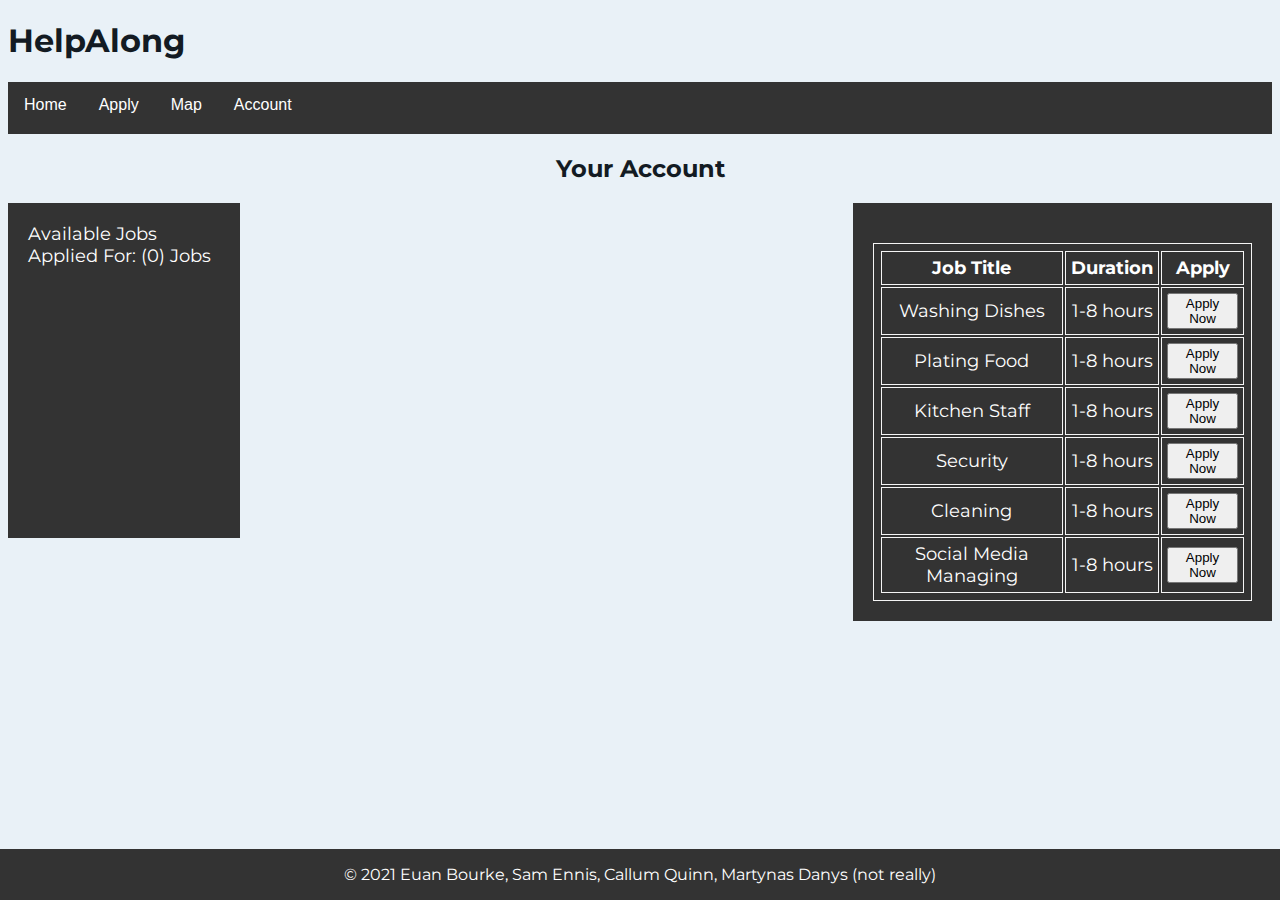
==== Account.html @ c70ea720 "PUSH NEW AMAZING WEBSITE PAGES AND DESIGN" ====
<!DOCTYPE html>
<html>
<head>
    <title>HelpAlong</title>
    <h1>HelpAlong</h1>
    <link rel="stylesheet" href="style.css">
    <!-- <meta http-equiv="refresh" content="10" > -->
    <meta charset="utf-8">
</head>
<body>
    <div class="navbar">
        <ul>
            <li><a href="index.html">Home</a></li>
            <li><a href="Apply.html">Apply</a></li>
            <li><a href="Map.html">Map</a></li>
            <li><a href="Account.html">Account</a></li>
        </ul>
    </div>
    <h2 class="text-centered">Your Account</h2>
    <!-- sidebar -->
    <div class="jobs">
        <table>
            <tr>
                <th>Job Title</th>
                <th>Duration</th>
                <th>Apply</th>
            </tr>
        </table>
    </div>
    <div class="sidebar">
        <ul>
            <li>Available Jobs</a></li>
            <li id="applied">Applied For: (0) Jobs</li>
        </ul>
    </div>
    <footer>
        <p>&copy; 2021 Euan Bourke, Sam Ennis, Callum Quinn, Martynas Danys (not really)</p>
    </footer>
</body>

<script>
    var jobs = {
        "jobs": [
        {
            "title": "Washing  Dishes",
            "duration": "1-8 hours",
        },
        {
            "title": "Plating Food",
            "duration": "1-8 hours",
        }, 
        {
            "title": "Kitchen Staff",
            "duration": "1-8 hours",
        },
        {
            "title": "Security",
            "duration": "1-8 hours",
        }, 
        {
            "title": "Cleaning",
            "duration": "1-8 hours",
        },
        {
            "title": "Social Media Managing",
            "duration": "1-8 hours",
        },
        ]
    }
    
    let i = 0;
    
    for(let job of jobs.jobs) {
        let jobTitle = job.title;
        let jobDuration = job.duration;
        let jobRow = document.createElement("tr");
        let jobTitleCell = document.createElement("td");
        let jobDurationCell = document.createElement("td");
        let jobApplyCell = document.createElement("td");
        const button = document.createElement("button");
        button.innerHTML = "Apply Now"
        jobTitleCell.innerHTML = jobTitle;
        jobDurationCell.innerHTML = jobDuration;
        jobRow.appendChild(jobTitleCell);
        jobRow.appendChild(jobDurationCell);
        jobApplyCell.appendChild(button);
        jobRow.appendChild(jobApplyCell);
        document.getElementsByTagName("table")[0].appendChild(jobRow);
        
        button.addEventListener('click', (e) => {
            button.innerHTML = "Applied"
            button.disabled = true;
            alert(`Thank you for applying for ` + jobTitle + `!\n\nWe will get back to you in regards to your application within 72 hours.\n\nThank you for helping us HelpAlong.`);
            i = i + 1;
            document.getElementById("applied").innerHTML = "Applied For: (" + i + ") Jobs";
        })
    }
</script>
</html>
---- style.css ----
@import url('https://fonts.googleapis.com/css2?family=Montserrat:wght@400&display=swap');

ul {
    list-style-type: none;
    margin: 0;
    padding: 0;
}

body {
    font-family: 'Montserrat', sans-serif;
    background-color: #E9F1F7;
    color: #131B23
}

.navbar {
    overflow: hidden;
    background-color: #333;
    display: block;
    left: 0;
    position: relative;
    width: 100%;
    right: 0;
    font-family: Arial, Helvetica, sans-serif;
}

.navbar a {
    float: left;
    font-size: 16px;
    color: white;
    text-align: center;
    padding: 14px 16px;
    padding-bottom: 20px;
    text-decoration: none;
}

#form {
    float: center;
    display: grid;
    margin-right: 10px;
    margin-top: 40px;
    
}

#form input {
    float: center;
    display: grid;
    margin-right: 10px;
    margin-top: 20px;
    width: 30%;
    font-size: 15px;
    height: 30px;
}

#form label {
    float: left;
}

#submitbutton {
    background-color: #4CAF50;
    color: white;
    padding: 14px 20px;
    margin: 8px 0;
    border: none;
    cursor: pointer;
    width: 45%;
    opacity: 0.9;
    height: 100%;
}

#center {
    position: relative;
    text-align: center;
    margin-top: 10px;
    margin-left: 10px;
    margin-right: 10px;
}

.text-centered {
    text-align: center;
}

.sidebar {
    float: left;
    width: 15%;
    height: 35%;
    background-color: #333;
    position: fixed;
    font-size: large;
    padding-top: 20px;
    padding-left: 20px;
    padding-right: 20px;
    margin-top: 0px;
    margin-left: 0px;
    margin-right: 0px;
    color: white;
    text-decoration-color: #E9F1F7;
}

footer {
    position: fixed;
    left: 0;
    bottom: 0;
    width: 100%;
    background-color: #333;
    color: white;
    text-align: center;
}

.footer {
    margin-top: 85px;
}

.jobs {
    float: right;
    width: 30%;
    height: 35%;
    background-color: #333;
    position: relative;
    font-size: large;
    padding-top: 20px;
    padding-left: 20px;
    padding-right: 20px;
    padding-bottom: 20px;
    margin-top: 0px;
    margin-left: 0px;
    margin-right: 0px;
    color: white;
    text-decoration-color: #E9F1F7;
}

table, th, td {
    border: 1px solid whitesmoke;
    text-align: center;
    justify-content: center;
    padding: 5px;
}

td {
    color: white;
}

#tablecard {
    justify-content: center;
    align-items: center;
}

table {
    margin-top: 20px;
    margin-left: auto;
    margin-right: auto;
}
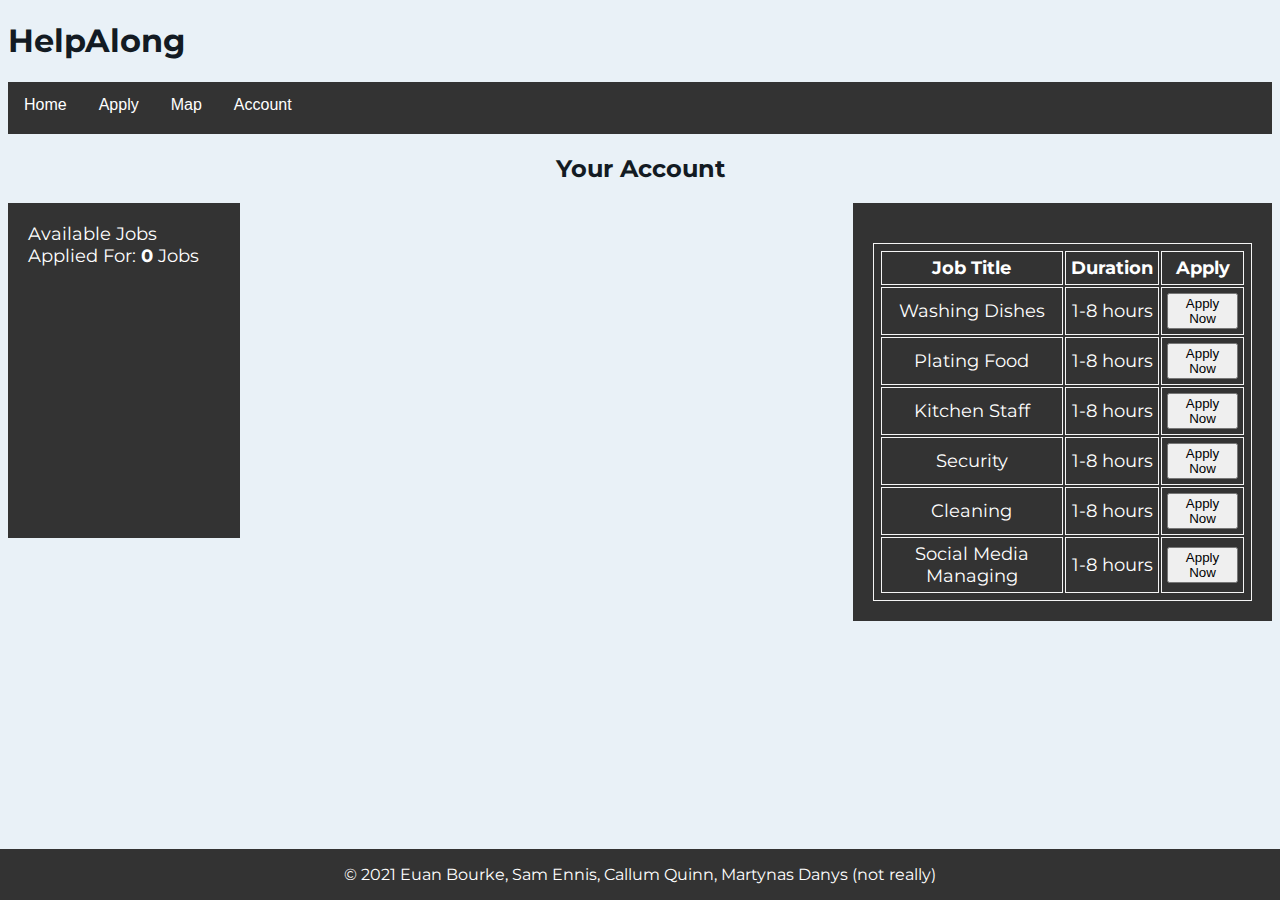
==== commit 827db22e: "Move JavaScript externally" ====
--- a/Account.html
+++ b/Account.html
@@ -30,70 +30,12 @@
     <div class="sidebar">
         <ul>
             <li>Available Jobs</a></li>
-            <li id="applied">Applied For: (0) Jobs</li>
+            <li id="applied">Applied For: <b>0</b> Jobs</li>
         </ul>
     </div>
     <footer>
         <p>&copy; 2021 Euan Bourke, Sam Ennis, Callum Quinn, Martynas Danys (not really)</p>
     </footer>
 </body>
-
-<script>
-    var jobs = {
-        "jobs": [
-        {
-            "title": "Washing  Dishes",
-            "duration": "1-8 hours",
-        },
-        {
-            "title": "Plating Food",
-            "duration": "1-8 hours",
-        }, 
-        {
-            "title": "Kitchen Staff",
-            "duration": "1-8 hours",
-        },
-        {
-            "title": "Security",
-            "duration": "1-8 hours",
-        }, 
-        {
-            "title": "Cleaning",
-            "duration": "1-8 hours",
-        },
-        {
-            "title": "Social Media Managing",
-            "duration": "1-8 hours",
-        },
-        ]
-    }
-    
-    let i = 0;
-    
-    for(let job of jobs.jobs) {
-        let jobTitle = job.title;
-        let jobDuration = job.duration;
-        let jobRow = document.createElement("tr");
-        let jobTitleCell = document.createElement("td");
-        let jobDurationCell = document.createElement("td");
-        let jobApplyCell = document.createElement("td");
-        const button = document.createElement("button");
-        button.innerHTML = "Apply Now"
-        jobTitleCell.innerHTML = jobTitle;
-        jobDurationCell.innerHTML = jobDuration;
-        jobRow.appendChild(jobTitleCell);
-        jobRow.appendChild(jobDurationCell);
-        jobApplyCell.appendChild(button);
-        jobRow.appendChild(jobApplyCell);
-        document.getElementsByTagName("table")[0].appendChild(jobRow);
-        
-        button.addEventListener('click', (e) => {
-            button.innerHTML = "Applied"
-            button.disabled = true;
-            alert(`Thank you for applying for ` + jobTitle + `!\n\nWe will get back to you in regards to your application within 72 hours.\n\nThank you for helping us HelpAlong.`);
-            i = i + 1;
-            document.getElementById("applied").innerHTML = "Applied For: (" + i + ") Jobs";
-        })
-    }
-</script>
+<script src="scripts/jobs.js" type="text/javascript"></script>
 </html>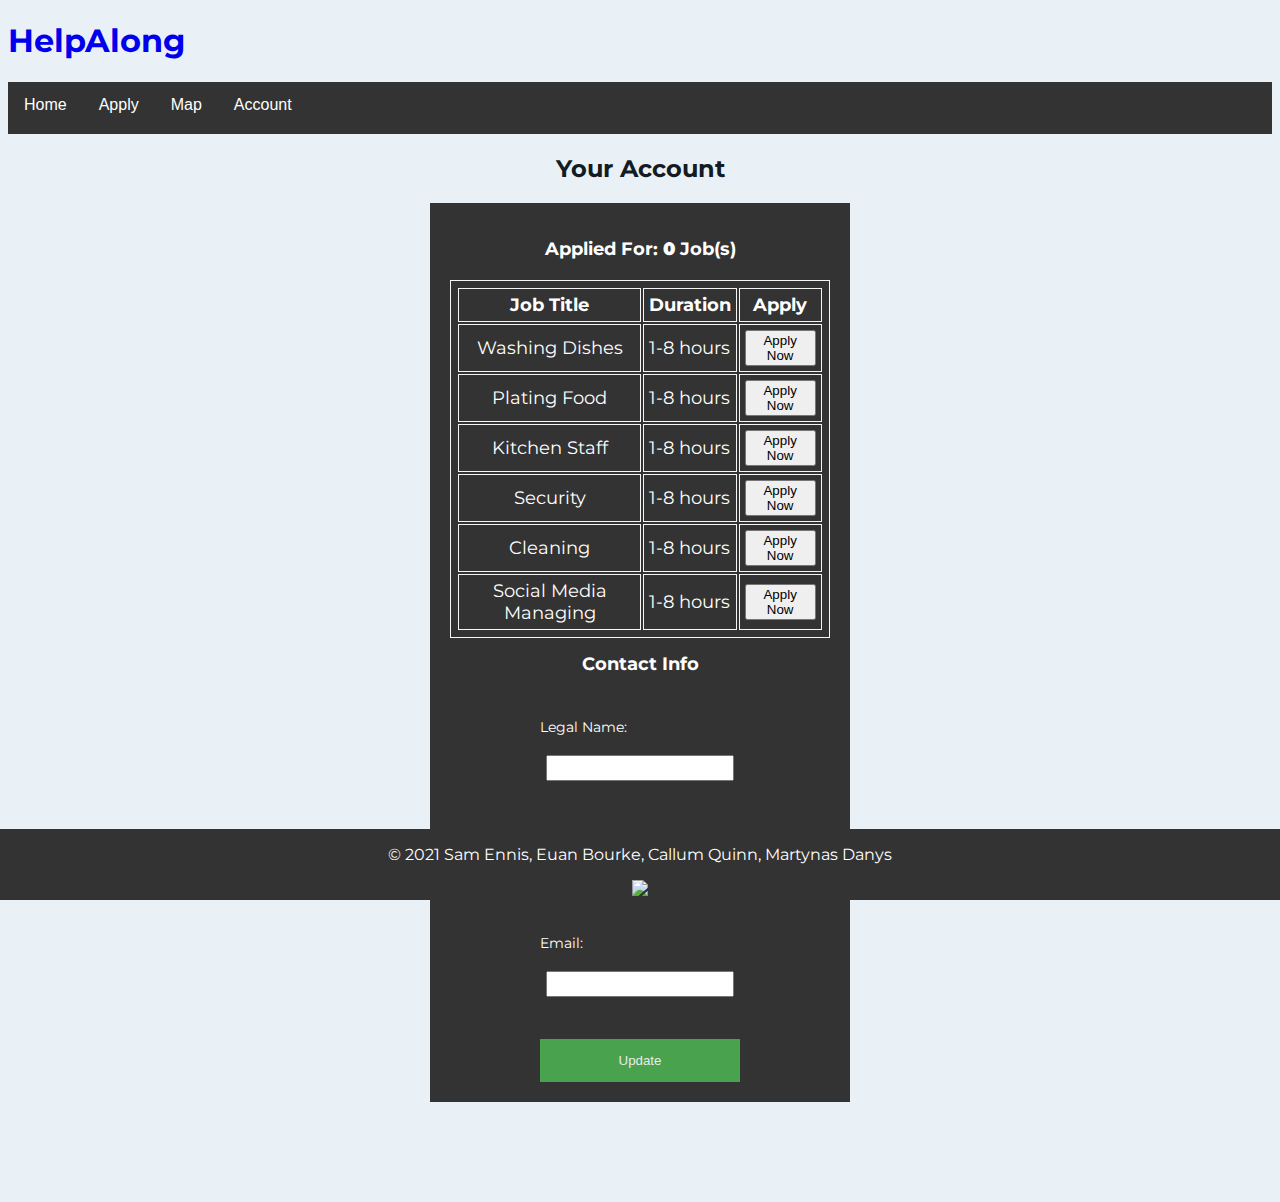
==== commit 1c1e7b76: "Remove sidebar and place jobs in center of screen" ====
--- a/Account.html
+++ b/Account.html
@@ -2,7 +2,7 @@
 <html>
 <head>
     <title>HelpAlong</title>
-    <h1>HelpAlong</h1>
+    <h1><a href="index.html">HelpAlong</a></h1>
     <link rel="stylesheet" href="style.css">
     <!-- <meta http-equiv="refresh" content="10" > -->
     <meta charset="utf-8">
@@ -17,8 +17,8 @@
         </ul>
     </div>
     <h2 class="text-centered">Your Account</h2>
-    <!-- sidebar -->
     <div class="jobs">
+        <h2 id="jobincrement" class="applied text-centered">Applied For: <b>0</b> Job(s)</h2>
         <table>
             <tr>
                 <th>Job Title</th>
@@ -26,16 +26,32 @@
                 <th>Apply</th>
             </tr>
         </table>
+        <h2 class="applied text-centered">Contact Info</h2>
+        <div id="form-1">
+            <form action="login.php" method="post">
+                <label for="username">Legal Name:</label>
+                <input type="text" name="username" id="username">
+                <br>
+                <label for="org">Organisation Name:</label>
+                <input type="text" name="org" id="org">
+                <br>
+                <label for="email">Email:</label>
+                <input type="email" name="email" id="email">
+                <br>
+                <!-- <label for="resume">Resume:</label> -->
+                <!-- <input type="file" name="CV" id="CV"> -->
+                <!-- <br> -->
+                <button id="submitbutton" onclick="alert('User data has been updated.')">Update</button>
+                
+            </form>
+        </div>
     </div>
-    <div class="sidebar">
-        <ul>
-            <li>Available Jobs</a></li>
-            <li id="applied">Applied For: <b>0</b> Jobs</li>
-        </ul>
+    <div class="footer">
+        <footer>
+            <p>&copy; 2021 Sam Ennis, Euan Bourke, Callum Quinn, Martynas Danys</p>
+            <a href="https://www.youtube.com/watch?v=dQw4w9WgXcQ"><img src="https://pbs.twimg.com/profile_images/531381005165158401/bUJYaSO9_400x400.png" height="30px"></a>
+        </footer>
     </div>
-    <footer>
-        <p>&copy; 2021 Euan Bourke, Sam Ennis, Callum Quinn, Martynas Danys (not really)</p>
-    </footer>
 </body>
 <script src="scripts/jobs.js" type="text/javascript"></script>
 </html>--- a/style.css
+++ b/style.css
@@ -1,4 +1,21 @@
 @import url('https://fonts.googleapis.com/css2?family=Montserrat:wght@400&display=swap');
+
+a:visited { 
+    text-decoration: none; 
+    color:black; 
+}
+a:hover { 
+    text-decoration: none;
+    color:black;
+}
+a:focus { 
+    text-decoration: none;
+    color:black; 
+}
+a:hover, a:active { 
+    text-decoration: none;
+    color:black
+}
 
 ul {
     list-style-type: none;
@@ -45,24 +62,27 @@
     float: center;
     display: grid;
     margin-right: 10px;
-    margin-top: 20px;
-    width: 30%;
-    font-size: 15px;
-    height: 30px;
+    margin-top: 30px;
+    width: 500px;
+    font-size: 20px;
+    height: 40px;
 }
 
 #form label {
     float: left;
+    font-size: 20px;
 }
 
 #submitbutton {
     background-color: #4CAF50;
     color: white;
     padding: 14px 20px;
-    margin: 8px 0;
+    /* margin: 8px 0; */
     border: none;
     cursor: pointer;
-    width: 45%;
+    display: grid;
+    /* margin: auto; */
+    width: 200px;
     opacity: 0.9;
     height: 100%;
 }
@@ -80,18 +100,16 @@
 }
 
 .sidebar {
-    float: left;
     width: 15%;
     height: 35%;
     background-color: #333;
-    position: fixed;
+    position: relative;
     font-size: large;
     padding-top: 20px;
     padding-left: 20px;
     padding-right: 20px;
-    margin-top: 0px;
-    margin-left: 0px;
-    margin-right: 0px;
+    margin: auto;
+    display: block;
     color: white;
     text-decoration-color: #E9F1F7;
 }
@@ -107,11 +125,11 @@
 }
 
 .footer {
-    margin-top: 85px;
+    margin-top: 100px;
 }
 
 .jobs {
-    float: right;
+    /* float: right; */
     width: 30%;
     height: 35%;
     background-color: #333;
@@ -121,9 +139,8 @@
     padding-left: 20px;
     padding-right: 20px;
     padding-bottom: 20px;
-    margin-top: 0px;
-    margin-left: 0px;
-    margin-right: 0px;
+    margin: auto;
+    display: block;
     color: white;
     text-decoration-color: #E9F1F7;
 }
@@ -148,4 +165,66 @@
     margin-top: 20px;
     margin-left: auto;
     margin-right: auto;
+}
+
+#centered-video {
+    justify-content: center;
+    align-items: center;
+    align-self: center;
+    justify-content: center;
+    justify-items: center;
+    justify-self: center;
+}
+
+video {
+    display: block;
+    margin: auto;
+    margin-top: 10px;
+}
+
+form {
+    display: block;
+    margin: auto;
+    float: center;
+}
+
+#ul2 {
+    float: right;
+}
+
+.applied {
+    font-size: 18px;
+}
+
+#form-1 {
+    float: center;
+    display: grid;
+    margin: auto;
+    /* margin-right: 10px; */
+    margin-top: 40px;
+    
+}
+
+#form-1 input {
+    /* float: right; */
+    display: grid;
+    /* margin-left: 10px; */
+    /* margin-top: 30px; */
+    margin: auto;
+    width: 180px;
+    margin-bottom: 20px;
+    font-size: 20px;
+    height: 20px;
+}
+
+#form-1 label {
+    /* float: left; */
+    display: inline-block;
+    margin-right: 30px;
+    font-size: 13.5px;
+    margin-bottom: 20px;
+}
+
+h1 a {
+    text-decoration: none;
 }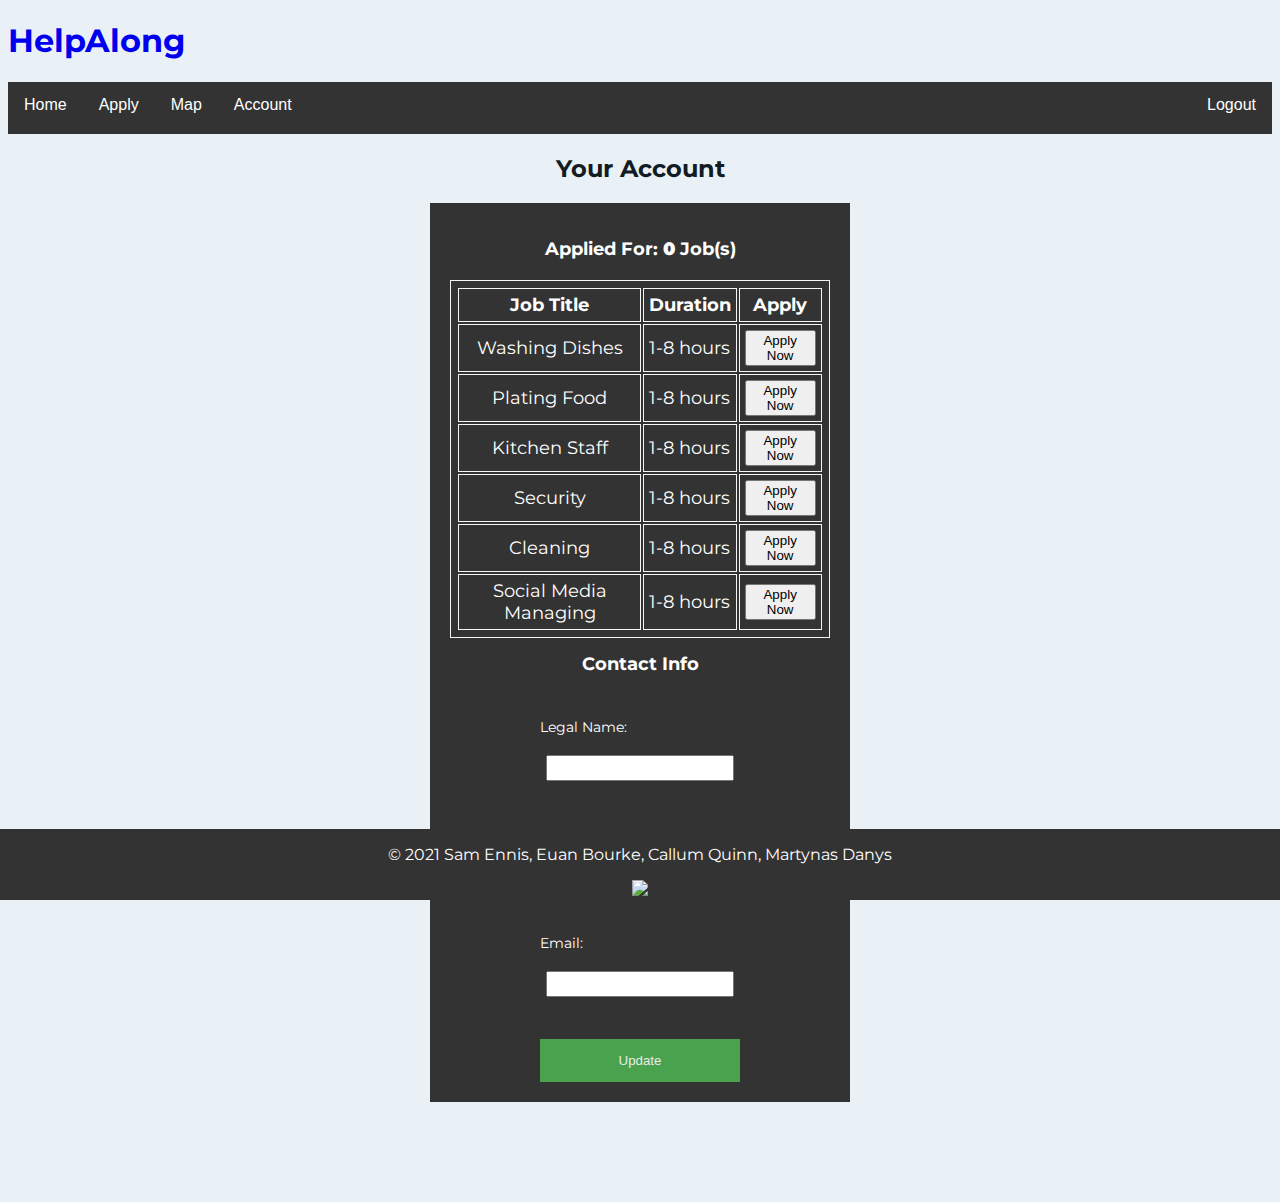
==== commit 0bc64d51: "Add mock logout button" ====
--- a/Account.html
+++ b/Account.html
@@ -14,6 +14,9 @@
             <li><a href="Apply.html">Apply</a></li>
             <li><a href="Map.html">Map</a></li>
             <li><a href="Account.html">Account</a></li>
+        </ul>
+        <ul id="ul2">
+            <li><a href="index.html">Logout</a></li>
         </ul>
     </div>
     <h2 class="text-centered">Your Account</h2>
